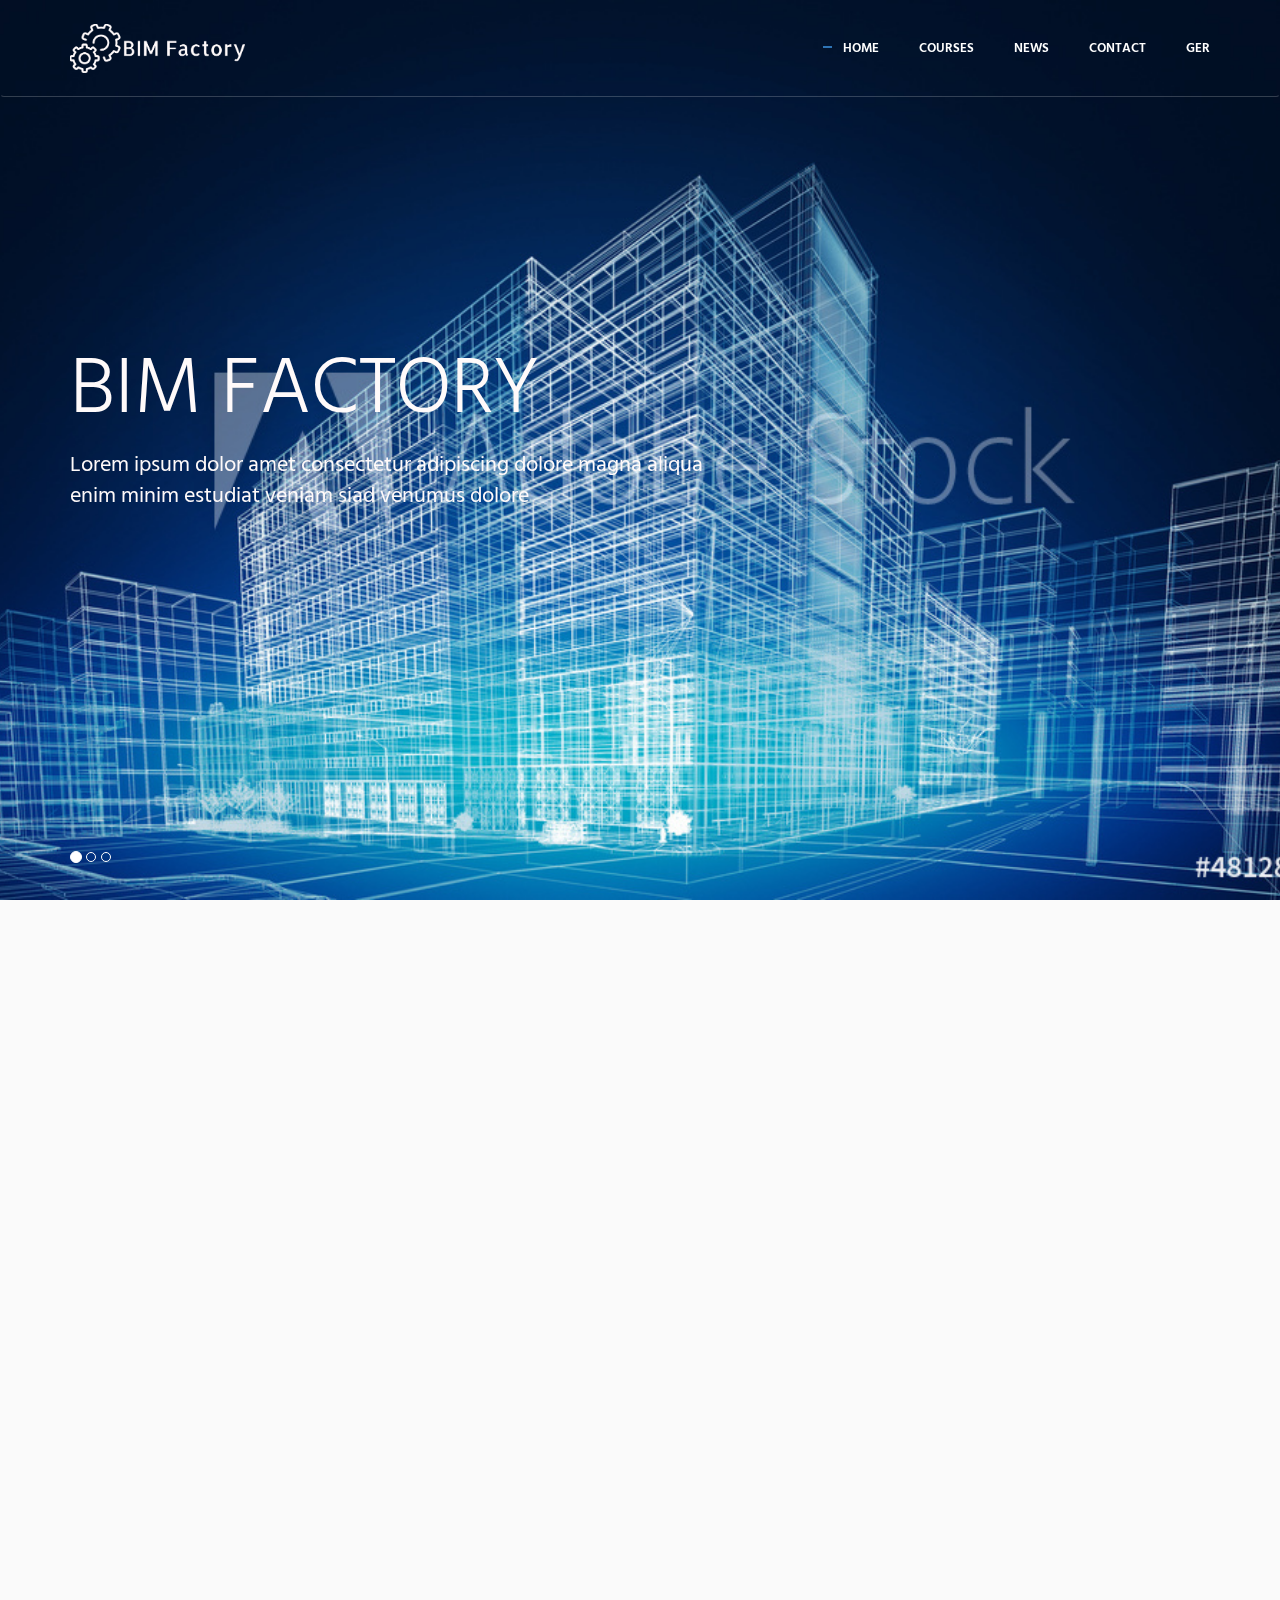
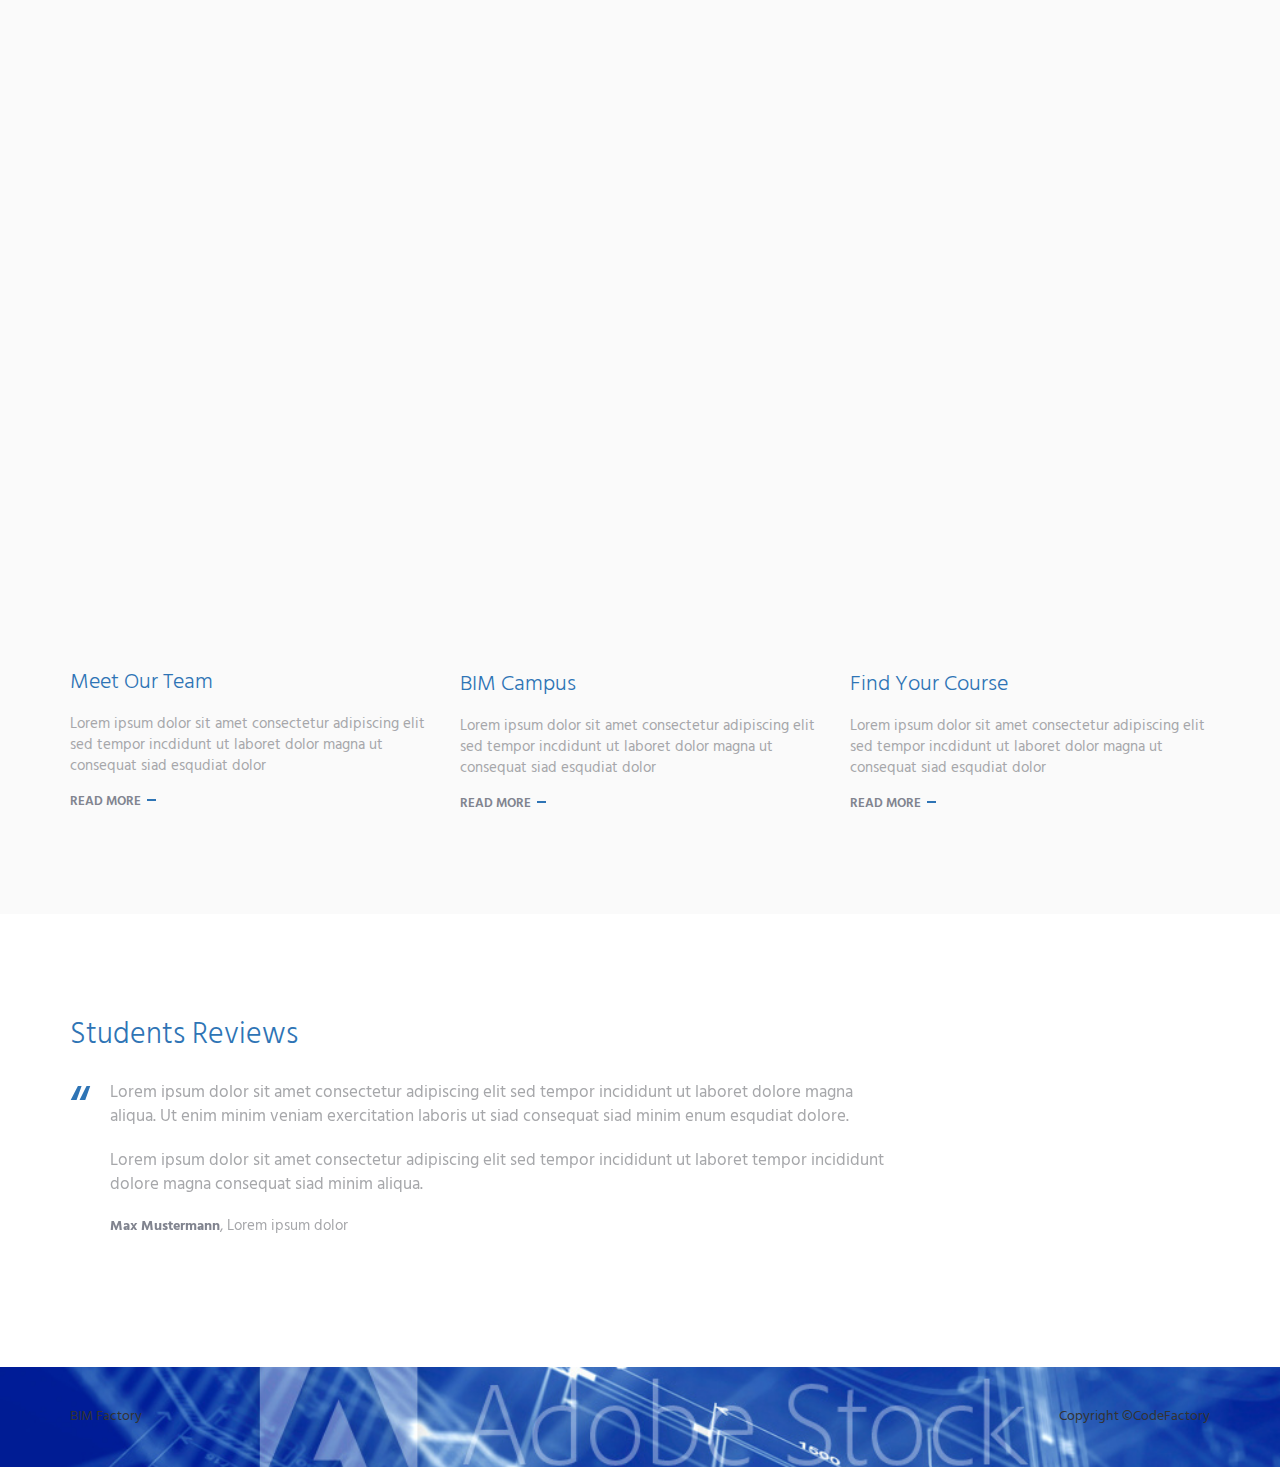
==== index.html @ 0a04b463 "missing german pages, footer, news needs more contant" ====
<!DOCTYPE html>
<html lang="en" class="no-js">
    <head>
        <meta charset="utf-8"/>
        <title>BIM Factory | Home</title>
        <meta http-equiv="X-UA-Compatible" content="IE=edge">
        <meta content="width=device-width, initial-scale=1" name="viewport"/>
        <meta content="" name="description"/>
        <meta content="" name="author"/>
        <link href="http://fonts.googleapis.com/css?family=Hind:300,400,500,600,700" rel="stylesheet" type="text/css">
        <link href="vendor/simple-line-icons/simple-line-icons.min.css" rel="stylesheet" type="text/css"/>
        <link href="vendor/bootstrap/css/bootstrap.min.css" rel="stylesheet" type="text/css"/>
        <link rel="stylesheet" type="text/css" href="css/style.css">
        <link href="css/animate.css" rel="stylesheet">
        <link href="vendor/swiper/css/swiper.min.css" rel="stylesheet" type="text/css"/>
        <link href="css/layout.css" rel="stylesheet" type="text/css"/>
        <link rel="shortcut icon" href="favicon.ico"/>
    </head>

    <!-- BODY -->
    <body>

        <!--========== HEADER ==========-->
        <header class="header navbar-fixed-top">
            <!-- Navbar -->
            <nav class="navbar" role="navigation">
                <div class="container">
                    <!-- Brand and toggle get grouped for better mobile display -->
                    <div class="menu-container">
                        <button type="button" class="navbar-toggle" data-toggle="collapse" data-target=".nav-collapse">
                            <span class="sr-only">Toggle navigation</span>
                            <span class="toggle-icon"></span>
                        </button>

                        <!-- Logo -->
                        <div class="logo">
                            <a class="logo-wrap" href="index.html">
                                <img class="logo-img logo-img-main" src="img/companies/bim-factory-w.png" alt="BIM Factory">
                                <img class="logo-img logo-img-active" src="img/companies/bim-factory.png" alt="BIM Factory">
                            </a>
                        </div>
                        <!-- End Logo -->
                    </div>

                    <!-- Collect the nav links, forms, and other content for toggling -->
                    <div class="collapse navbar-collapse nav-collapse">
                        <div class="menu-container">
                            <ul class="navbar-nav navbar-nav-right">
                                <li class="nav-item"><a class="nav-item-child nav-item-hover active" href="index.html">Home</a></li>
                                <li class="nav-item"><a class="nav-item-child nav-item-hover" href="courses.html">Courses</a></li>
                                <li class="nav-item"><a class="nav-item-child nav-item-hover" href="news.html">News</a></li>
                                <li class="nav-item"><a class="nav-item-child nav-item-hover" href="contact.html">Contact</a></li>
                                <li class="nav-item"><a class="nav-item-child nav-item-hover" href="#">Ger</a></li>
                            </ul>
                        </div>
                    </div>
                    <!-- End Navbar Collapse -->
                </div>
            </nav>
            <!-- Navbar -->
        </header>
        <!--========== END HEADER ==========-->

        <!--========== SLIDER ==========-->
        <div id="carousel-example-generic" class="carousel slide" data-ride="carousel">
            <div class="container">
                <!-- Indicators -->
                <ol class="carousel-indicators">
                    <li data-target="#carousel-example-generic" data-slide-to="0" class="active"></li>
                    <li data-target="#carousel-example-generic" data-slide-to="1"></li>
                    <li data-target="#carousel-example-generic" data-slide-to="2"></li>
                </ol>
            </div>

            <!-- Wrapper for slides -->
            <div class="carousel-inner" role="listbox">
                <div class="item active">
                    <img class="img-responsive" src="img/1920x1080/01.jpeg" alt="Slider Image">
                    <div class="container">
                        <div class="carousel-centered">
                            <div class="margin-b-40">
                                <h1 class="carousel-title">BIM Factory</h1>
                                <p class="ctext">Lorem ipsum dolor amet consectetur adipiscing dolore magna aliqua <br/> enim minim estudiat veniam siad venumus dolore</p>
                            </div>
                        </div>
                    </div>
                </div>
                <div class="item">
                    <img class="img-responsive" src="img/1920x1080/09.jpeg" alt="Slider Image">
                    <div class="container">
                        <div class="carousel-centered">
                            <div class="margin-b-40">
                                <h2 class="carousel-title">We do BIM</h2>
                                <p class="ctext">Lorem ipsum dolor amet consectetur adipiscing dolore magna aliqua <br/> enim minim estudiat veniam siad venumus dolore</p>
                            </div>
                        </div>
                    </div>
                </div>
                <div class="item">
                    <img class="img-responsive" src="img/1920x1080/03.jpeg" alt="Slider Image">
                    <div class="container">
                        <div class="carousel-centered">
                            <div class="margin-b-40">
                                <h2 class="carousel-title">Design</h2>
                                <p class="ctext">Lorem ipsum dolor amet consectetur adipiscing dolore magna aliqua <br/> enim minim estudiat veniam siad venumus dolore</p>
                            </div>
                        </div>
                    </div>
                </div>
            </div>
        </div>
        <!--========== SLIDER ==========-->

        <!--========== PAGE LAYOUT ==========-->
        <!-- Service -->
        <div class="bg-color-sky-light" data-auto-height="true">
            <div class="content-lg container">
                <div class="row row-space-1 margin-b-2">
                    <div class="col-sm-6 sm-margin-b-2">
                        <div class="wow fadeInLeft" data-wow-duration=".3" data-wow-delay=".3s">
                            <div class="service" data-height="height">
                                <div class="service-element">
                                    <i class="service-icon icon-info"></i>
                                </div>
                                <div class="service-info">
                                    <h3>Who are we?</h3>
                                    <p class="margin-b-5">Lorem ipsum dolor sit amet, consetetur sadipscing elitr, sed diam nonumy eirmod tempor invidunt ut labore et dolore magna aliquyam erat, sed diam voluptua. At vero eos et accusam et justo duo dolores et ea rebum. Stet clita kasd gubergren, no sea takimata sanctus est Lorem ipsum dolor sit amet. Lorem ipsum dolor sit amet, consetetur sadipscing elitr, sed diam nonumy eirmod tempor invidunt ut labore et dolore magna aliquyam erat, sed diam voluptua. At vero eos et accusam et justo duo dolores et ea rebum. Stet clita kasd gubergren, no sea takimata sanctus est Lorem ipsum dolor sit amet.</p>
                                </div>
                                <a href="#" class="content-wrapper-link"></a>    
                            </div>
                        </div>
                    </div>
                    <div class="col-sm-6 sm-margin-b-2">
                        <div class="wow fadeInRight" data-wow-duration=".3" data-wow-delay=".2s">
                            <div class="service" data-height="height">
                                <div class="service-element">
                                    <i class="service-icon icon-puzzle"></i>
                                </div>
                                <div class="service-info">
                                    <h3>What we do?</h3>
                                    <p class="margin-b-5">Lorem ipsum dolor sit amet, consetetur sadipscing elitr, sed diam nonumy eirmod tempor invidunt ut labore et dolore magna aliquyam erat, sed diam voluptua. At vero eos et accusam et justo duo dolores et ea rebum. Stet clita kasd gubergren, no sea takimata sanctus est Lorem ipsum dolor sit amet. Lorem ipsum dolor sit amet, consetetur sadipscing elitr, sed diam nonumy eirmod tempor invidunt ut labore et dolore magna aliquyam erat, sed diam voluptua. At vero eos et accusam et justo duo dolores et ea rebum. Stet clita kasd gubergren, no sea takimata sanctus est Lorem ipsum dolor sit amet.</p>
                                </div>
                                <a href="#" class="content-wrapper-link"></a>    
                            </div>
                        </div>
                    </div>
                </div>
                <!--// end row -->

                <div class="row row-space-1">
                    <div class="col-sm-12 sm-margin-b-2">
                        <div class="wow fadeInUp" data-wow-duration=".3" data-wow-delay=".4s">
                            <div class="service" data-height="height">
                                <div class="service-element">
                                    <i class="service-icon icon-notebook"></i>
                                </div>
                                <div class="service-info">
                                    <h3>What is BIM?</h3>
                                    <p class="margin-b-5">Lorem ipsum dolor sit amet, consetetur sadipscing elitr, sed diam nonumy eirmod tempor invidunt ut labore et dolore magna aliquyam erat, sed diam voluptua. At vero eos et accusam et justo duo dolores et ea rebum. Stet clita kasd gubergren, no sea takimata sanctus est Lorem ipsum dolor sit amet. Lorem ipsum dolor sit amet, consetetur sadipscing elitr, sed diam nonumy eirmod tempor invidunt ut labore et dolore magna aliquyam erat, sed diam voluptua. At vero eos et accusam et justo duo dolores et ea rebum. Stet clita kasd gubergren, no sea takimata sanctus est Lorem ipsum dolor sit amet.</p>
                                </div>
                                <a href="#" class="content-wrapper-link"></a>    
                            </div>
                        </div>
                    </div>   
                </div>
                <!--// end row -->
            </div>
        </div>
        <!-- End Service -->

        <!-- Latest Products -->
        <div class="bg-color-sky-light">
        <div class="content-lg container">

            <div class="row">
                <!-- Meet Out Team -->
                <div class="col-sm-4 sm-margin-b-50">
                    <div class="margin-b-20">
                        <div class="wow zoomIn" data-wow-duration=".3" data-wow-delay=".1s">
                            <img class="img-responsive" src="img/970x647/team.jpg" alt="Latest Products Image">
                        </div>
                    </div>
                    <h4><a href="#">Meet Our Team</a></h4>
                    <p>Lorem ipsum dolor sit amet consectetur adipiscing elit sed tempor incdidunt ut laboret dolor magna ut consequat siad esqudiat dolor</p>
                    <a class="link" href="#">Read More</a>
                </div>
                <!-- End Meet Our Team -->

                <!-- BIM Campus -->
                <div class="col-sm-4 sm-margin-b-50">
                    <div class="margin-b-20">
                        <div class="wow zoomIn" data-wow-duration=".3" data-wow-delay=".1s">
                            <img class="img-responsive" src="img/970x647/room.jpg" alt="Latest Products Image">
                        </div>
                    </div>
                    <h4><a href="#">BIM Campus</a></h4>
                    <p>Lorem ipsum dolor sit amet consectetur adipiscing elit sed tempor incdidunt ut laboret dolor magna ut consequat siad esqudiat dolor</p>
                    <a class="link" href="#">Read More</a>
                </div>
                <!-- End BIM Campus -->

                <!-- Lorem Ipsum dolar -->
                <div class="col-sm-4 sm-margin-b-50">
                    <div class="margin-b-20">
                        <div class="wow zoomIn" data-wow-duration=".3" data-wow-delay=".1s">
                            <img class="img-responsive" src="img/970x647/find.jpg" alt="Latest Products Image">
                        </div>
                    </div>
                    <h4><a href="#">Find Your Course</a></h4>
                    <p>Lorem ipsum dolor sit amet consectetur adipiscing elit sed tempor incdidunt ut laboret dolor magna ut consequat siad esqudiat dolor</p>
                    <a class="link" href="#">Read More</a>
                </div>
                <!-- End Lorem Ipsum dolar -->
            </div>
            <!--// end row -->
        </div>
        <!-- End Latest Products -->
        </div>

        <!-- Testimonials -->
        <div class="content-lg container">
            <div class="row">
                <div class="col-sm-9">
                    <h2>Students Reviews</h2>

                    <!-- Swiper Testimonials -->
                    <div class="swiper-slider swiper-testimonials">
                        <!-- Swiper Wrapper -->
                        <div class="swiper-wrapper">
                            <div class="swiper-slide">
                                <blockquote class="blockquote">
                                    <div class="margin-b-20">
                                        Lorem ipsum dolor sit amet consectetur adipiscing elit sed tempor incididunt ut laboret dolore magna aliqua. Ut enim minim veniam exercitation laboris ut siad consequat siad minim enum esqudiat dolore.
                                    </div>
                                    <div class="margin-b-20">
                                        Lorem ipsum dolor sit amet consectetur adipiscing elit sed tempor incididunt ut laboret tempor incididunt dolore magna consequat siad minim aliqua.
                                    </div>
                                    <p><span class="fweight-700 color-link">Max Mustermann</span>, Lorem ipsum dolor</p>
                                </blockquote>
                            </div>
                            <div class="swiper-slide">
                                <blockquote class="blockquote">
                                    <div class="margin-b-20">
                                        Duis aute irure dolor in reprehenderit in voluptate velit esse cillum dolore eu fugiat nulla pariatur. Excepteur sint occaecat cupidatat non proident, sunt in culpa qui officia deserunt mollit anim id est laborum.
                                    </div>
                                    <div class="margin-b-20">
                                        Ut enim ad minim veniam, quis nostrud exercitation ullamco laboris nisi ut aliquip ex ea commodo consequat.
                                    </div>
                                    <p><span class="fweight-700 color-link">Maxima Mustermann</span>, Lorem ipsum dolor</p>
                                </blockquote>
                            </div>
                        </div>
                        <!-- End Swiper Wrapper -->

                        <!-- Pagination -->
                        <div class="swiper-testimonials-pagination"></div>
                    </div>
                    <!-- End Swiper Testimonials -->
                </div>
            </div>
            <!--// end row -->
        </div>
        <!-- End Testimonials -->
        <!--========== END PAGE LAYOUT ==========-->

        <!--========== FOOTER ==========-->
        <footer class="footer">
            <!-- Copyright -->
            <div class="content container">
                <div class="row">
                    <div class="col-xs-6">
                        BIM Factory
                    </div>
                    <div class="col-xs-6 text-right">
                        Copyright &copyCodeFactory
                    </div>
                </div>
                <!--// end row -->
            </div>
            <!-- End Copyright -->
        </footer>
        <!--========== END FOOTER ==========-->

        <!-- Back To Top -->
        <a href="javascript:void(0);" class="js-back-to-top back-to-top">Top</a>

        <!-- JAVASCRIPTS(Load javascripts at bottom, this will reduce page load time) -->
        <!-- CORE PLUGINS -->
        <script src="vendor/jquery.min.js" type="text/javascript"></script>
        <script src="vendor/jquery-migrate.min.js" type="text/javascript"></script>
        <script src="vendor/bootstrap/js/bootstrap.min.js" type="text/javascript"></script>

        <!-- PAGE LEVEL PLUGINS -->
        <script src="vendor/jquery.easing.js" type="text/javascript"></script>
        <script src="vendor/jquery.back-to-top.js" type="text/javascript"></script>
        <script src="vendor/jquery.smooth-scroll.js" type="text/javascript"></script>
        <script src="vendor/jquery.wow.min.js" type="text/javascript"></script>
        <script src="vendor/swiper/js/swiper.jquery.min.js" type="text/javascript"></script>
        <script src="vendor/masonry/jquery.masonry.pkgd.min.js" type="text/javascript"></script>
        <script src="vendor/masonry/imagesloaded.pkgd.min.js" type="text/javascript"></script>

        <!-- PAGE LEVEL SCRIPTS -->
        <script src="js/layout.min.js" type="text/javascript"></script>
        <script src="js/components/wow.min.js" type="text/javascript"></script>
        <script src="js/components/swiper.min.js" type="text/javascript"></script>
        <script src="js/components/masonry.min.js" type="text/javascript"></script>

    </body>
    <!-- END BODY -->
</html>
---- css/layout.css ----
@charset "UTF-8";
/*----------------------------------------------------------------------

	MASTER STYLESHEET

	Project:        Metronic "Asentus" Frontend Freebie - Responsive HTML Template Based On Twitter Bootstrap 3.3.4
	Version:        1.0
	Author:         KeenThemes
	Primary use:    Corporate, Business Themes.
	Email:			support@keenthemes.com
	Follow: 		http://www.twitter.com/keenthemes
	Like: 			http://www.facebook.com/keenthemes
	Website:		http://www.keenthemes.com
	Premium:		Premium Metronic Admin Theme: http://themeforest.net/item/metronic-responsive-admin-dashboard-template/4021469?ref=keenthemes

-----------------------------------------------------------------------*/
/* eg: @include user-select(none); */
/* eg: @include rotate(45deg); */
/* eg: @include translate3d(0,0,0); */
/* eg: @include border-radius(3px); */
/*------------------------------------------------------------------
  	[The "base.scss" contains basic default element styles
  		(colors, typography, margins & padding).]
------------------------------------------------------------------*/
html {
  overflow-x: hidden;
}

html, html a, body {
  -webkit-font-smoothing: antialiased;
}

body {
  font-family: Hind, sans-serif;
}

p {
  font-size: 15px;
  font-weight: 400;
  font-family: Hind, sans-serif;
  color: #a6a7aa;
  line-height: 1.4;
  margin-bottom: 15px;
}

.ctext {
  color: #fffafa;
  font-size: 22px;
}

em,
li,
li a {
  font-size: 16px;
  font-weight: 500;
  font-family: Hind, sans-serif;
  color: #515769;
}

a {
  font-family: Hind, sans-serif;
  color: #81848f;
  outline: 0;
}

a:focus, a:hover, a:active {
  outline: 0;
  color: #999caa;
  text-decoration: none;
}

.link {
  position: relative;
  font-size: 13px;
  font-weight: 600;
  font-family: Hind, sans-serif;
  text-transform: uppercase;
}

.link:after {
  position: absolute;
  top: 8px;
  right: -15px;
  width: 9px;
  height: 2px;
  background: #2E74B5;
  content: " ";
}

span {
  font-size: 14px;
  font-weight: 400;
  font-family: Hind, sans-serif;
  color: #bfc1c7;
}

h1, h2, h3, h4, h5, h6 {
  font-weight: 350;
  font-family: Hind, sans-serif;
  color: #2e74b5;
  line-height: 1.4;
  margin: 0 0 15px;
}

h1 > a, h2 > a, h3 > a, h4 > a, h5 > a, h6 > a {
  color: #2E74B5;
}

h1 > a:hover, h2 > a:hover, h3 > a:hover, h4 > a:hover, h5 > a:hover, h6 > a:hover {
  color: #999caa;
  text-decoration: none;
}

h1 > a:focus, h2 > a:focus, h3 > a:focus, h4 > a:focus, h5 > a:focus, h6 > a:focus {
  text-decoration: none;
}

h1 {
  font-size: 40px;
}

h2 {
  font-size: 30px;
}

h3 {
  font-size: 25px;
  color: #2e74b5;
}

h4 {
  font-size: 22px;
}

::selection {
  color: #fff;
  background: #17bed2;
  text-shadow: none;
}

::-webkit-selection {
  color: #fff;
  background: #17bed2;
  text-shadow: none;
}

::-moz-selection {
  color: #fff;
  background: #17bed2;
  text-shadow: none;
}

:active,
:focus {
  outline: none;
}

/* Section Seperator */
.section-seperator {
  border-bottom: 1px solid #edf0f2;
}

/* Content Wrapper Link */
.content-wrapper-link {
  position: absolute;
  top: 0;
  left: 0;
  right: 0;
  bottom: 0;
  display: block;
  z-index: 3;
  text-decoration: none;
}

/*------------------------------------------------------------------
  	[Blockquote]
------------------------------------------------------------------*/
.blockquote {
  position: relative;
  font-size: 17px;
  font-weight: 400;
  font-family: Hind, sans-serif;
  color: #a6a7aa;
  line-height: 1.4;
  border-left: none;
  margin-left: 20px;
}

.blockquote:before {
  position: absolute;
  top: 0;
  left: -20px;
  font-size: 60px;
  display: inline-block;
  color: #2E74B5;
  content: '“';
}

/*------------------------------------------------------------------
  	[Button]
------------------------------------------------------------------*/
.btn-theme {
  position: relative;
  display: inline-block;
  line-height: 1.4;
  text-align: center;
  background-image: none;
  border-style: solid;
  white-space: nowrap;
  vertical-align: middle;
  -ms-touch-action: manipulation;
  touch-action: manipulation;
  cursor: pointer;
  -webkit-user-select: none;
  -moz-user-select: none;
  -ms-user-select: none;
  user-select: none;
}

.btn-theme:focus, .btn-theme:active:focus, .btn-theme.active:focus, .btn-theme.focus, .btn-theme:active.focus, .btn-theme.active.focus {
  outline: none;
}

.btn-theme:hover {
  transition-duration: 300ms;
  transition-property: all;
  transition-timing-function: cubic-bezier(0.7, 1, 0.7, 1);
}

.btn-theme:hover, .btn-theme:focus, .btn-theme.focus {
  text-decoration: none;
}

.btn-theme:active, .btn-theme.active {
  background-image: none;
  outline: 0;
}

.btn-theme.disabled, .btn-theme[disabled],
fieldset[disabled] .btn-theme {
  cursor: not-allowed;
  box-shadow: none;
  opacity: .65;
  pointer-events: none;
}

.btn-white-brd {
  color: #fff;
  background: transparent;
  border-color: rgba(255, 255, 255, 0.3);
  border-width: 1px;
}

.btn-white-brd:hover, .btn-white-brd:focus, .btn-white-brd.focus {
  color: #515769;
  background: #fff;
  border-color: transparent;
}

.btn-default-bg {
  color: #515769;
  background: #f3f4f5;
  border-color: transparent;
  border-width: 0;
}

.btn-default-bg:hover, .btn-default-bg:focus, .btn-default-bg.focus {
  color: #fff;
  background: #2E74B5;
  border-color: transparent;
}

.btn-base-bg {
  color: #515769;
  background: #f3f4f5;
  border-color: transparent;
  border-width: 0;
}

.btn-base-bg:hover, .btn-base-bg:focus, .btn-base-bg.focus {
  color: #fff;
  background: #2E74B5;
  border-color: transparent;
}

.btn-theme-sm {
  font-size: 13px;
  font-weight: 600;
  padding: 15px 30px;
}

/*------------------------------------------------------------------
  	[Pricing]
------------------------------------------------------------------*/
.pricing {
  padding: 70px 45px;
  background: #fff;
  margin-top: 50px;
}

@media (max-width: 768px) {
  .pricing {
    margin-top: 0;
  }
}

.pricing.pricing-active {
  padding-top: 110px;
  padding-bottom: 110px;
  margin-top: 10px;
}

@media (max-width: 768px) {
  .pricing.pricing-active {
    margin-top: 0;
  }
}

.pricing .pricing-icon {
  display: block;
  font-size: 30px;
  color: #999caa;
  margin-bottom: 30px;
}

.pricing .pricing-list-item {
  position: relative;
  font-size: 13px;
  color: #81848f;
  padding-left: 20px;
  margin-bottom: 10px;
}

.pricing .pricing-list-item:before {
  position: absolute;
  top: 7px;
  left: 0;
  width: 9px;
  height: 2px;
  background: #2E74B5;
  content: " ";
  margin-right: 10px;
}

/*------------------------------------------------------------------
  	[Promo Section]
------------------------------------------------------------------*/
@media (max-width: 991px) {
  .promo-section .promo-section-col {
    padding-top: 100px;
    padding-bottom: 100px;
  }
}

@media (min-width: 992px) {
  .promo-section {
    position: relative;
    height: 400px;
  }
  .promo-section .promo-section-col {
    width: 45%;
  }
  .promo-section .promo-section-img-left {
    position: absolute;
    top: 0;
    right: 50%;
  }
  .promo-section .promo-section-img-right {
    position: absolute;
    top: 0;
    left: 50%;
  }
  .promo-section .ver-center {
    display: table;
    height: 400px;
  }
  .promo-section .ver-center-aligned {
    display: table-cell;
    vertical-align: middle;
  }
}

/*------------------------------------------------------------------
  	[Service]
------------------------------------------------------------------*/
.service {
  background: #fff;
  padding: 50px;
}

.service .service-element,
.service .service-info {
  -webkit-transform: translate3d(0, 0, 0);
  -moz-transform: translate3d(0, 0, 0);
  transform: translate3d(0, 0, 0);
  transition-duration: 300ms;
  transition-property: all;
  transition-timing-function: cubic-bezier(0.7, 1, 0.7, 1);
}

.service .service-icon {
  display: block;
  font-size: 30px;
  color: #999caa;
  margin-bottom: 30px;
}

.service:hover .service-element {
  opacity: 0;
  -webkit-transform: translate3d(0, -100%, 0);
  -moz-transform: translate3d(0, -100%, 0);
  transform: translate3d(0, -100%, 0);
  transition-duration: 300ms;
  transition-property: all;
  transition-timing-function: cubic-bezier(0.7, 1, 0.7, 1);
}

.service:hover .service-info {
  -webkit-transform: translate3d(0, -30%, 0);
  -moz-transform: translate3d(0, -30%, 0);
  transform: translate3d(0, -30%, 0);
  transition-duration: 300ms;
  transition-property: all;
  transition-timing-function: cubic-bezier(0.7, 1, 0.7, 1);
}

/*------------------------------------------------------------------
  	[Work]
------------------------------------------------------------------*/
.work {
  position: relative;
}

.work .work-overlay {
  position: relative;
}

.work .work-overlay:before {
  position: absolute;
  top: 0;
  left: 0;
  width: 100%;
  height: 100%;
  background: transparent;
  content: " ";
  transition-duration: 300ms;
  transition-property: all;
  transition-timing-function: cubic-bezier(0.7, 1, 0.7, 1);
}

.work .work-content {
  position: absolute;
  left: 0;
  bottom: 0;
  opacity: 0;
  padding: 25px;
  -webkit-transform: translate3d(0, 20px, 0);
  -moz-transform: translate3d(0, 20px, 0);
  transform: translate3d(0, 20px, 0);
  transition-duration: 300ms;
  transition-property: all;
  transition-timing-function: cubic-bezier(0.7, 1, 0.7, 1);
}

.work:hover .work-overlay:before {
  background: rgba(0, 0, 0, 0.5);
  transition-duration: 300ms;
  transition-property: all;
  transition-timing-function: cubic-bezier(0.7, 1, 0.7, 1);
}

.work:hover .work-content {
  opacity: 1;
  -webkit-transform: translate3d(0, 0, 0);
  -moz-transform: translate3d(0, 0, 0);
  transform: translate3d(0, 0, 0);
  transition-duration: 300ms;
  transition-property: all;
  transition-timing-function: cubic-bezier(0.7, 1, 0.7, 1);
}

/*------------------------------------------------------------------
  	[Footer]
------------------------------------------------------------------*/
.footer {
  background: url(../img/1920x1080/03.jpeg) no-repeat;
  background-size: cover;
  background-position: center center;
}

.footer .footer-seperator {
  border-bottom: 1px solid rgba(255, 255, 255, 0.2);
}

.footer .footer-list {
  margin-bottom: 0;
}

.footer .footer-list-item {
  color: #cbd3e1;
  margin-bottom: 25px;
}

.footer .footer-list-link {
  color: #cbd3e1;
}

.footer .footer-list-link:hover {
  color: #fff;
}

.footer .footer-input {
  background: rgba(0, 0, 0, 0.15);
}

.footer .footer-logo {
  width: 85px;
  height: auto;
}

/*------------------------------------------------------------------
  	[Header]
------------------------------------------------------------------*/
/* Fixed Top */
.navbar-fixed-top .navbar-collapse {
  max-height: 100%;
}

/* Navbar */
.header .navbar {
  margin-bottom: 0;
  border-bottom: 1px solid rgba(255, 255, 255, 0.2);
  transition-duration: 300ms;
  transition-property: all;
  transition-timing-function: cubic-bezier(0.7, 1, 0.7, 1);
}

/* Navbar Toggle */
.header .navbar-toggle {
  width: 25px;
  height: 25px;
  border: none;
  padding: 0;
  margin: 35px 0;
}

.header .navbar-toggle .toggle-icon {
  position: relative;
  width: 21px;
  height: 1px;
  display: inline-block;
  background: #515769;
  transition-duration: 300ms;
  transition-property: all;
  transition-timing-function: cubic-bezier(0.7, 1, 0.7, 1);
}

.header .navbar-toggle .toggle-icon:before, .header .navbar-toggle .toggle-icon:after {
  position: absolute;
  left: 0;
  background: #515769;
  content: " ";
}

.header .navbar-toggle .toggle-icon:before {
  width: 10px;
  height: 1px;
  bottom: 10px;
  -webkit-transform: rotate(0);
  -moz-transform: rotate(0);
  transform: rotate(0);
  transition-duration: 300ms;
  transition-property: all;
  transition-timing-function: cubic-bezier(0.7, 1, 0.7, 1);
}

.header .navbar-toggle .toggle-icon:after {
  width: 16px;
  height: 1px;
  top: -5px;
  -webkit-transform: rotate(0);
  -moz-transform: rotate(0);
  transform: rotate(0);
  transition-duration: 300ms;
  transition-property: all;
  transition-timing-function: cubic-bezier(0.7, 1, 0.7, 1);
}

.header .navbar-toggle:hover .toggle-icon {
  background: #17bed2;
  transition-duration: 300ms;
  transition-property: all;
  transition-timing-function: cubic-bezier(0.7, 1, 0.7, 1);
}

.header .navbar-toggle:hover .toggle-icon:before, .header .navbar-toggle:hover .toggle-icon:after {
  width: 21px;
  height: 1px;
  background: #17bed2;
  transition-duration: 300ms;
  transition-property: all;
  transition-timing-function: cubic-bezier(0.7, 1, 0.7, 1);
}

.header .navbar-toggle:hover .toggle-icon.is-clicked {
  background: rgba(81, 87, 105, 0);
}

/* Navbar Logo */
.header .logo {
  width: 175px;
  height: 100px;
  float: left;
  max-height: 95px;
  line-height: 65px;
}

.header .logo-wrap {
  display: inline-block;
  padding: 15px 0;
}

.header .logo-wrap:focus, .header .logo-wrap:hover {
  text-decoration: none;
}

.header .logo-img {
  display: inline-block;
  width: 175px;
  height: auto;
  max-width: 100%;
  max-height: 100%;
  vertical-align: middle;
}

.header .logo-img-main {
  display: inline-block;
  transition-duration: 400ms;
  transition-property: all;
  transition-timing-function: cubic-bezier(0.7, 1, 0.7, 1);
}

.header .logo-img-active {
  display: none;
  transition-duration: 400ms;
  transition-property: all;
  transition-timing-function: cubic-bezier(0.7, 1, 0.7, 1);
}

/* Navbar */
.header .navbar-nav {
  padding-left: 0;
  margin-bottom: 0;
  list-style: none;
}

/* Nav */
.header .nav-item {
  position: relative;
  display: block;
}

.header .nav-item:last-child .nav-item-child {
  padding-right: 0;
}

.header .nav-item .nav-item-hover.active:after {
  opacity: 1;
  transition-duration: 400ms;
  transition-property: all;
  transition-timing-function: cubic-bezier(0.7, 1, 0.7, 1);
}

.header .nav-item:hover .nav-item-hover:after {
  opacity: 1;
  transition-duration: 400ms;
  transition-property: all;
  transition-timing-function: cubic-bezier(0.7, 1, 0.7, 1);
}

.header .nav-item-child {
  position: relative;
  display: block;
  font-size: 13px;
  font-weight: 600;
  font-family: Hind, sans-serif;
  color: #fff;
  text-transform: uppercase;
  line-height: 55px;
  padding: 20px;
  transition-duration: 300ms;
  transition-property: all;
  transition-timing-function: cubic-bezier(0.7, 1, 0.7, 1);
}

.header .nav-item-hover {
  position: relative;
}

.header .nav-item-hover:after {
  position: absolute;
  top: 45px;
  left: 0;
  width: 9px;
  height: 2px;
  background: #2E74B5;
  opacity: 0;
  content: " ";
  transition-duration: 400ms;
  transition-property: all;
  transition-timing-function: cubic-bezier(0.7, 1, 0.7, 1);
}

/* Media Queries below 991px */
@media (max-width: 991px) {
  /* Bootstrap collapse of navigation with a maximum width: 991px
    (Change it to any breakpoint you want to be collapsed) */
  .header {
    background: #fff;
  }
  .header .navbar-toggle {
    display: block;
  }
  .header .navbar-collapse.collapse {
    display: none !important;
  }
  .header .navbar-collapse.collapse.in {
    display: block !important;
  }
  .header .nav-collapse {
    padding-left: 0;
    padding-right: 0;
  }
  .header .navbar-nav {
    margin: 0;
    float: none;
  }
  .header .navbar-nav .nav-item {
    float: none;
  }
  /* Menu Container */
  .header .menu-container:before, .header .menu-container:after {
    content: " ";
    display: table;
  }
  .header .menu-container:after {
    clear: both;
  }
  /* Logo */
  .header .logo .logo-img-main {
    display: none;
  }
  .header .logo .logo-img-active {
    display: inline-block;
  }
  /* Navbar Nav */
  .header .nav-item-child {
    color: #515769;
    line-height: 1.4;
    padding: 12px 12px 12px 15px;
  }
  .header .nav-item-hover:after {
    position: absolute;
    top: 19px;
  }
}

/* Media Queries below 767px */
@media (max-width: 767px) {
  /* Menu Container */
  .header .menu-container {
    padding-left: 15px;
    padding-right: 15px;
    margin-left: 0;
    margin-right: 0;
  }
  .header .navbar > .container {
    width: auto;
    padding-left: 0;
    padding-right: 0;
    margin-left: 0;
    margin-right: 0;
  }
  .header .navbar > .container > .nav-collapse {
    padding-left: 0;
    padding-right: 0;
    margin-left: 0;
    margin-right: 0;
  }
}

/* Media Queries above 992px */
@media (min-width: 992px) {
  /* Navbar */
  .header .navbar-nav-right {
    float: right;
  }
}

/* Page On Scroll */
@media (min-width: 992px) {
  .page-on-scroll .header .navbar {
    background: #fff;
    border-bottom-color: #f0f0f0;
    transition-duration: 300ms;
    transition-property: all;
    transition-timing-function: cubic-bezier(0.7, 1, 0.7, 1);
  }
  .page-on-scroll .header .logo-img-main {
    display: none;
    transition-duration: 400ms;
    transition-property: all;
    transition-timing-function: cubic-bezier(0.7, 1, 0.7, 1);
  }
  .page-on-scroll .header .logo-img-active {
    display: inline-block;
    transition-duration: 400ms;
    transition-property: all;
    transition-timing-function: cubic-bezier(0.7, 1, 0.7, 1);
  }
  .page-on-scroll .header .nav-item-child {
    color: #515769;
    transition-duration: 300ms;
    transition-property: all;
    transition-timing-function: cubic-bezier(0.7, 1, 0.7, 1);
  }
}

/*------------------------------------------------------------------
  	[Contact]
------------------------------------------------------------------*/
.contact-list > li {
  font-size: 15px;
  color: #81848f;
  margin-bottom: 10px;
}

/*--------------------------------------------------
    [Back To Top Theme Button]
----------------------------------------------------*/
.back-to-top {
  position: fixed;
  right: 10px;
  bottom: 10px;
  display: inline-block;
  z-index: 9;
  width: 40px;
  height: 40px;
  font-size: 11px;
  font-weight: 400;
  color: #fff;
  text-align: center;
  line-height: 3;
  letter-spacing: 1px;
  text-transform: uppercase;
  background: #515769;
  border-radius: 3px;
  visibility: hidden;
  opacity: 0;
  padding: 5px;
  -webkit-transform: translate3d(0, 50px, 0);
  -moz-transform: translate3d(0, 50px, 0);
  transform: translate3d(0, 50px, 0);
  transition-duration: 300ms;
  transition-property: all;
  transition-timing-function: cubic-bezier(0.7, 1, 0.7, 1);
}

.back-to-top:hover {
  color: #fff;
  transition-duration: 300ms;
  transition-property: all;
  transition-timing-function: cubic-bezier(0.7, 1, 0.7, 1);
}

.back-to-top:focus, .back-to-top:hover {
  text-decoration: none;
}

/* The Button Becomes Visible */
.back-to-top.back-to-top-is-visible {
  visibility: visible;
  opacity: .6;
  -webkit-transform: translate3d(0, 0, 0);
  -moz-transform: translate3d(0, 0, 0);
  transform: translate3d(0, 0, 0);
  transition-duration: 300ms;
  transition-property: all;
  transition-timing-function: cubic-bezier(0.7, 1, 0.7, 1);
}

.back-to-top.back-to-top-is-visible:hover {
  opacity: 1;
  transition-duration: 300ms;
  transition-property: all;
  transition-timing-function: cubic-bezier(0.7, 1, 0.7, 1);
}

/* If the user keeps scrolling down, the button is out of focus and becomes less visible */
.back-to-top.back-to-top-fade-out {
  opacity: .4;
}

.back-to-top.back-to-top-fade-out:hover {
  opacity: 1;
  transition-duration: 300ms;
  transition-property: all;
  transition-timing-function: cubic-bezier(0.7, 1, 0.7, 1);
}

/*------------------------------------------------------------------
  	[Form Control]
------------------------------------------------------------------*/
.form-control {
  height: 50px;
  font-size: 14px;
  font-weight: 400;
  color: #515769;
  background: #fafafa;
  border: none;
  box-shadow: none;
  border-radius: 0;
  padding-left: 15px;
}

.form-control::-moz-placeholder {
  color: #a6a7aa;
}

.form-control:-ms-input-placeholder {
  color: #a6a7aa;
}

.form-control::-webkit-input-placeholder {
  color: #a6a7aa;
}

.form-control:focus {
  color: #515769;
  box-shadow: none;
}

.form-control:focus::-moz-placeholder {
  color: #515769;
}

.form-control:focus:-ms-input-placeholder {
  color: #515769;
}

.form-control:focus::-webkit-input-placeholder {
  color: #515769;
}

/*------------------------------------------------------------------
    [Full Screen Carousel]
------------------------------------------------------------------*/
.full-screen {
  background-size: cover;
  background-position: center;
  background-repeat: no-repeat;
}

/*------------------------------------------------------------------
    [Carousel]
------------------------------------------------------------------*/
.carousel-indicators {
  left: auto;
  width: auto;
  padding-left: 0;
  margin-left: 0;
}

.carousel-centered {
  position: absolute;
  top: 50%;
  -webkit-transform: translate3d(0, -50%, 0);
  -moz-transform: translate3d(0, -50%, 0);
  transform: translate3d(0, -50%, 0);
}

.carousel-title {
  font-size: 80px;
  color: #fffafa;
  line-height: 1.1;
  text-transform: uppercase;
}

@media (max-width: 768px) {
  .carousel-title {
    font-size: 60px;
  }
}

/*----------------------------------
  Custome Style of Info Window
------------------------------------*/
/* White background and box outline */
.gm-style > div:first-child > div + div > div:last-child > div > div:first-child > div {
  background-color: #fff !important;
  box-shadow: none !important;
}

/* Arrow colour */
.gm-style > div:first-child > div + div > div:last-child > div > div:first-child > div > div > div {
  background-color: #fff !important;
  box-shadow: none !important;
}

.gm-style > div:first-child > div + div > div:last-child > div > div:first-child > div:first-child {
  display: none;
}

/* Let's remove image icon inside close button */
.gm-style > div:first-child > div + div > div:last-child > div > div:last-child > img {
  display: none;
}

/* New arrow style */
.gm-style > div:first-child > div + div > div:last-child > div > div:last-child {
  overflow: inherit !important;
}

.gm-style > div:first-child > div + div > div:last-child > div > div:last-child:after {
  position: absolute;
  top: 0;
  right: 0;
  font-size: 15px;
  font-family: Simple-Line-Icons;
  color: #515769;
  content: "\e082";
}

/* Positioning of infowindow */
.gm-style-iw {
  top: 22px !important;
  left: 22px !important;
}

/*--------------------------------------------------
    [Masonry Grid]
----------------------------------------------------*/
.masonry-grid {
  position: relative;
  margin: 0 -2px;
}

.masonry-grid:before, .masonry-grid:after {
  content: " ";
  display: table;
}

.masonry-grid:after {
  clear: both;
}

.masonry-grid .masonry-grid-item {
  display: block;
  float: left;
  vertical-align: top;
  padding: 0 2px;
  margin-bottom: 4px;
}

.masonry-grid .masonry-grid-item.col-12 {
  width: 100%;
}

.masonry-grid .masonry-grid-item.col-11 {
  width: 91.66666667%;
}

.masonry-grid .masonry-grid-item.col-10 {
  width: 83.33333333%;
}

.masonry-grid .masonry-grid-item.col-9 {
  width: 75%;
}

.masonry-grid .masonry-grid-item.col-8 {
  width: 66.66666667%;
}

.masonry-grid .masonry-grid-item.col-7 {
  width: 58.33333333%;
}

.masonry-grid .masonry-grid-item.col-6 {
  width: 50%;
}

.masonry-grid .masonry-grid-item.col-5 {
  width: 41.66666667%;
}

.masonry-grid .masonry-grid-item.col-4 {
  width: 33.33333333%;
}

.masonry-grid .masonry-grid-item.col-3 {
  width: 25%;
}

.masonry-grid .masonry-grid-item.col-2 {
  width: 16.66666667%;
}

.masonry-grid .masonry-grid-item.col-1 {
  width: 8.33333333%;
}

/* Media Queries below 768px */
@media (max-width: 768px) {
  .masonry-grid .masonry-grid-item {
    width: 50%;
  }
  .masonry-grid .masonry-grid-item.col-12, .masonry-grid .masonry-grid-item.col-11, .masonry-grid .masonry-grid-item.col-10, .masonry-grid .masonry-grid-item.col-9, .masonry-grid .masonry-grid-item.col-8, .masonry-grid .masonry-grid-item.col-7, .masonry-grid .masonry-grid-item.col-6, .masonry-grid .masonry-grid-item.col-5, .masonry-grid .masonry-grid-item.col-4, .masonry-grid .masonry-grid-item.col-3, .masonry-grid .masonry-grid-item.col-2, .masonry-grid .masonry-grid-item.col-1 {
    width: 50%;
  }
}

/* Media Queries below 600px */
@media (max-width: 600px) {
  .masonry-grid .masonry-grid-item {
    width: 100%;
  }
  .masonry-grid .masonry-grid-item.col-12, .masonry-grid .masonry-grid-item.col-11, .masonry-grid .masonry-grid-item.col-10, .masonry-grid .masonry-grid-item.col-9, .masonry-grid .masonry-grid-item.col-8, .masonry-grid .masonry-grid-item.col-7, .masonry-grid .masonry-grid-item.col-6, .masonry-grid .masonry-grid-item.col-5, .masonry-grid .masonry-grid-item.col-4, .masonry-grid .masonry-grid-item.col-3, .masonry-grid .masonry-grid-item.col-2, .masonry-grid .masonry-grid-item.col-1 {
    width: 100%;
  }
}

/*------------------------------------------------------------------
    [Swiper Slider]
------------------------------------------------------------------*/
.swiper-slider {
  position: relative;
  width: 100%;
  height: 100%;
  overflow: hidden;
}

.swiper-clients-img {
  display: block;
  width: 190px;
  height: auto;
  margin: 0 auto;
  opacity: 1;
  cursor: pointer;
  transition-duration: 200ms;
  transition-property: all;
  transition-timing-function: cubic-bezier(0.7, 1, 0.7, 1);
}

.swiper-clients-img:hover {
  opacity: .8;
  transition-duration: 200ms;
  transition-property: all;
  transition-timing-function: cubic-bezier(0.7, 1, 0.7, 1);
}

/*------------------------------------------------------------------
  	[Text Colors]
------------------------------------------------------------------*/
.color-base {
  color: #17bed2;
}

.color-white {
  color: #fff;
}

.color-heading {
  color: #515769;
}

.color-subtitle {
  color: #a6a7aa;
}

.color-link {
  color: #81848f;
}

.color-link-hover {
  color: #999caa;
}

.color-sky-light {
  color: #fafafa;
}

/*------------------------------------------------------------------
  	[Background Colors]
------------------------------------------------------------------*/
.bg-color-base {
  background: #17bed2;
}

.bg-color-white {
  background: #fff;
}

.bg-color-heading {
  background: #515769;
}

.bg-color-subtitle {
  background: #a6a7aa;
}

.bg-color-link {
  background: #81848f;
}

.bg-color-link-hover {
  background: #999caa;
}

.bg-color-sky-light {
  background: #fafafa;
}

/*------------------------------------------------------------------
    [Row]
------------------------------------------------------------------*/
.row-space-1 {
  margin-right: -1px;
  margin-left: -1px;
}

.row-space-1 > [class*="col-"] {
  padding-left: 1px;
  padding-right: 1px;
}

/*------------------------------------------------------------------
  	[Content]
------------------------------------------------------------------*/
.content {
  padding-top: 40px;
  padding-bottom: 40px;
}

.content-sm {
  padding-top: 60px;
  padding-bottom: 60px;
}

.content-md {
  padding-top: 80px;
  padding-bottom: 80px;
}

.content-lg {
  padding-top: 100px;
  padding-bottom: 100px;
}

/*------------------------------------------------------------------
    [Parallax Content]
------------------------------------------------------------------*/
.parallax-content {
  padding-top: 220px;
  padding-bottom: 120px;
}

/*------------------------------------------------------------------
    [Full Width]
------------------------------------------------------------------*/
.full-width {
  width: 100%;
  height: auto;
}

/*------------------------------------------------------------------
    [Container Full Width]
------------------------------------------------------------------*/
.container-full-width {
  width: 100%;
}

.container-full-width:before, .container-full-width:after {
  content: " ";
  display: table;
}

.container-full-width:after {
  clear: both;
}

/*------------------------------------------------------------------
    [Overflow]
------------------------------------------------------------------*/
.overflow-h {
  overflow: hidden;
}

/*--------------------------------------------------
    [Font Weight]
----------------------------------------------------*/
.fweight-300 {
  font-weight: 300 !important;
}

.fweight-400 {
  font-weight: 400 !important;
}

.fweight-500 {
  font-weight: 500 !important;
}

.fweight-600 {
  font-weight: 600 !important;
}

.fweight-700 {
  font-weight: 700 !important;
}

/*------------------------------------------------------------------
    [Left margin]
------------------------------------------------------------------*/
.margin-l-0 {
  margin-left: 0 !important;
}

.margin-l-5 {
  margin-left: 5px !important;
}

.margin-l-10 {
  margin-left: 10px !important;
}

.margin-l-20 {
  margin-left: 20px !important;
}

/*------------------------------------------------------------------
    [Right margin]
------------------------------------------------------------------*/
.margin-r-0 {
  margin-right: 0 !important;
}

.margin-r-5 {
  margin-right: 5px !important;
}

.margin-r-10 {
  margin-right: 10px !important;
}

.margin-r-20 {
  margin-right: 20px !important;
}

/*------------------------------------------------------------------
    [Bottom margin]
------------------------------------------------------------------*/
.margin-b-0 {
  margin-bottom: 0 !important;
}

.margin-b-2 {
  margin-bottom: 2px !important;
}

.margin-b-5 {
  margin-bottom: 5px !important;
}

.margin-b-10 {
  margin-bottom: 10px !important;
}

.margin-b-20 {
  margin-bottom: 20px !important;
}

.margin-b-30 {
  margin-bottom: 30px !important;
}

.margin-b-40 {
  margin-bottom: 40px !important;
}

.margin-b-50 {
  margin-bottom: 50px !important;
}

.margin-b-60 {
  margin-bottom: 60px !important;
}

.margin-b-70 {
  margin-bottom: 70px !important;
}

.margin-b-80 {
  margin-bottom: 80px !important;
}

.margin-b-90 {
  margin-bottom: 90px !important;
}

.margin-b-100 {
  margin-bottom: 100px !important;
}

/*------------------------------------------------------------------
    [Top margin below 992px]
------------------------------------------------------------------*/
@media (max-width: 992px) {
  .md-margin-b-0 {
    margin-bottom: 0 !important;
  }
  .md-margin-b-2 {
    margin-bottom: 2px !important;
  }
  .md-margin-b-5 {
    margin-bottom: 5px !important;
  }
  .md-margin-b-10 {
    margin-bottom: 10px !important;
  }
  .md-margin-b-20 {
    margin-bottom: 20px !important;
  }
  .md-margin-b-30 {
    margin-bottom: 30px !important;
  }
  .md-margin-b-40 {
    margin-bottom: 40px !important;
  }
  .md-margin-b-50 {
    margin-bottom: 50px !important;
  }
  .md-margin-b-60 {
    margin-bottom: 60px !important;
  }
  .md-margin-b-70 {
    margin-bottom: 70px !important;
  }
  .md-margin-b-80 {
    margin-bottom: 80px !important;
  }
  .md-margin-b-90 {
    margin-bottom: 90px !important;
  }
  .md-margin-b-100 {
    margin-bottom: 100px !important;
  }
}

/*------------------------------------------------------------------
    [Top margin below 768px]
------------------------------------------------------------------*/
@media (max-width: 768px) {
  .sm-margin-b-0 {
    margin-bottom: 0 !important;
  }
  .sm-margin-b-2 {
    margin-bottom: 2px !important;
  }
  .sm-margin-b-5 {
    margin-bottom: 5px !important;
  }
  .sm-margin-b-10 {
    margin-bottom: 10px !important;
  }
  .sm-margin-b-20 {
    margin-bottom: 20px !important;
  }
  .sm-margin-b-30 {
    margin-bottom: 30px !important;
  }
  .sm-margin-b-40 {
    margin-bottom: 40px !important;
  }
  .sm-margin-b-50 {
    margin-bottom: 50px !important;
  }
  .sm-margin-b-60 {
    margin-bottom: 60px !important;
  }
  .sm-margin-b-70 {
    margin-bottom: 70px !important;
  }
  .sm-margin-b-80 {
    margin-bottom: 80px !important;
  }
  .sm-margin-b-90 {
    margin-bottom: 90px !important;
  }
  .sm-margin-b-100 {
    margin-bottom: 100px !important;
  }
}

/*------------------------------------------------------------------
    [Top margin below 480px]
------------------------------------------------------------------*/
@media (max-width: 480px) {
  .xs-margin-b-0 {
    margin-bottom: 0 !important;
  }
  .xs-margin-b-2 {
    margin-bottom: 2px !important;
  }
  .xs-margin-b-5 {
    margin-bottom: 5px !important;
  }
  .xs-margin-b-10 {
    margin-bottom: 10px !important;
  }
  .xs-margin-b-20 {
    margin-bottom: 20px !important;
  }
  .xs-margin-b-30 {
    margin-bottom: 30px !important;
  }
  .xs-margin-b-40 {
    margin-bottom: 40px !important;
  }
  .xs-margin-b-50 {
    margin-bottom: 50px !important;
  }
  .xs-margin-b-60 {
    margin-bottom: 60px !important;
  }
  .xs-margin-b-70 {
    margin-bottom: 70px !important;
  }
  .xs-margin-b-80 {
    margin-bottom: 80px !important;
  }
  .xs-margin-b-90 {
    margin-bottom: 90px !important;
  }
  .xs-margin-b-100 {
    margin-bottom: 100px !important;
  }
}

/*--------------------------------------------------
    [Height]
----------------------------------------------------*/
.height-100 {
  height: 100px !important;
}

.height-200 {
  height: 200px !important;
}

.height-300 {
  height: 300px !important;
}

.height-400 {
  height: 400px !important;
}
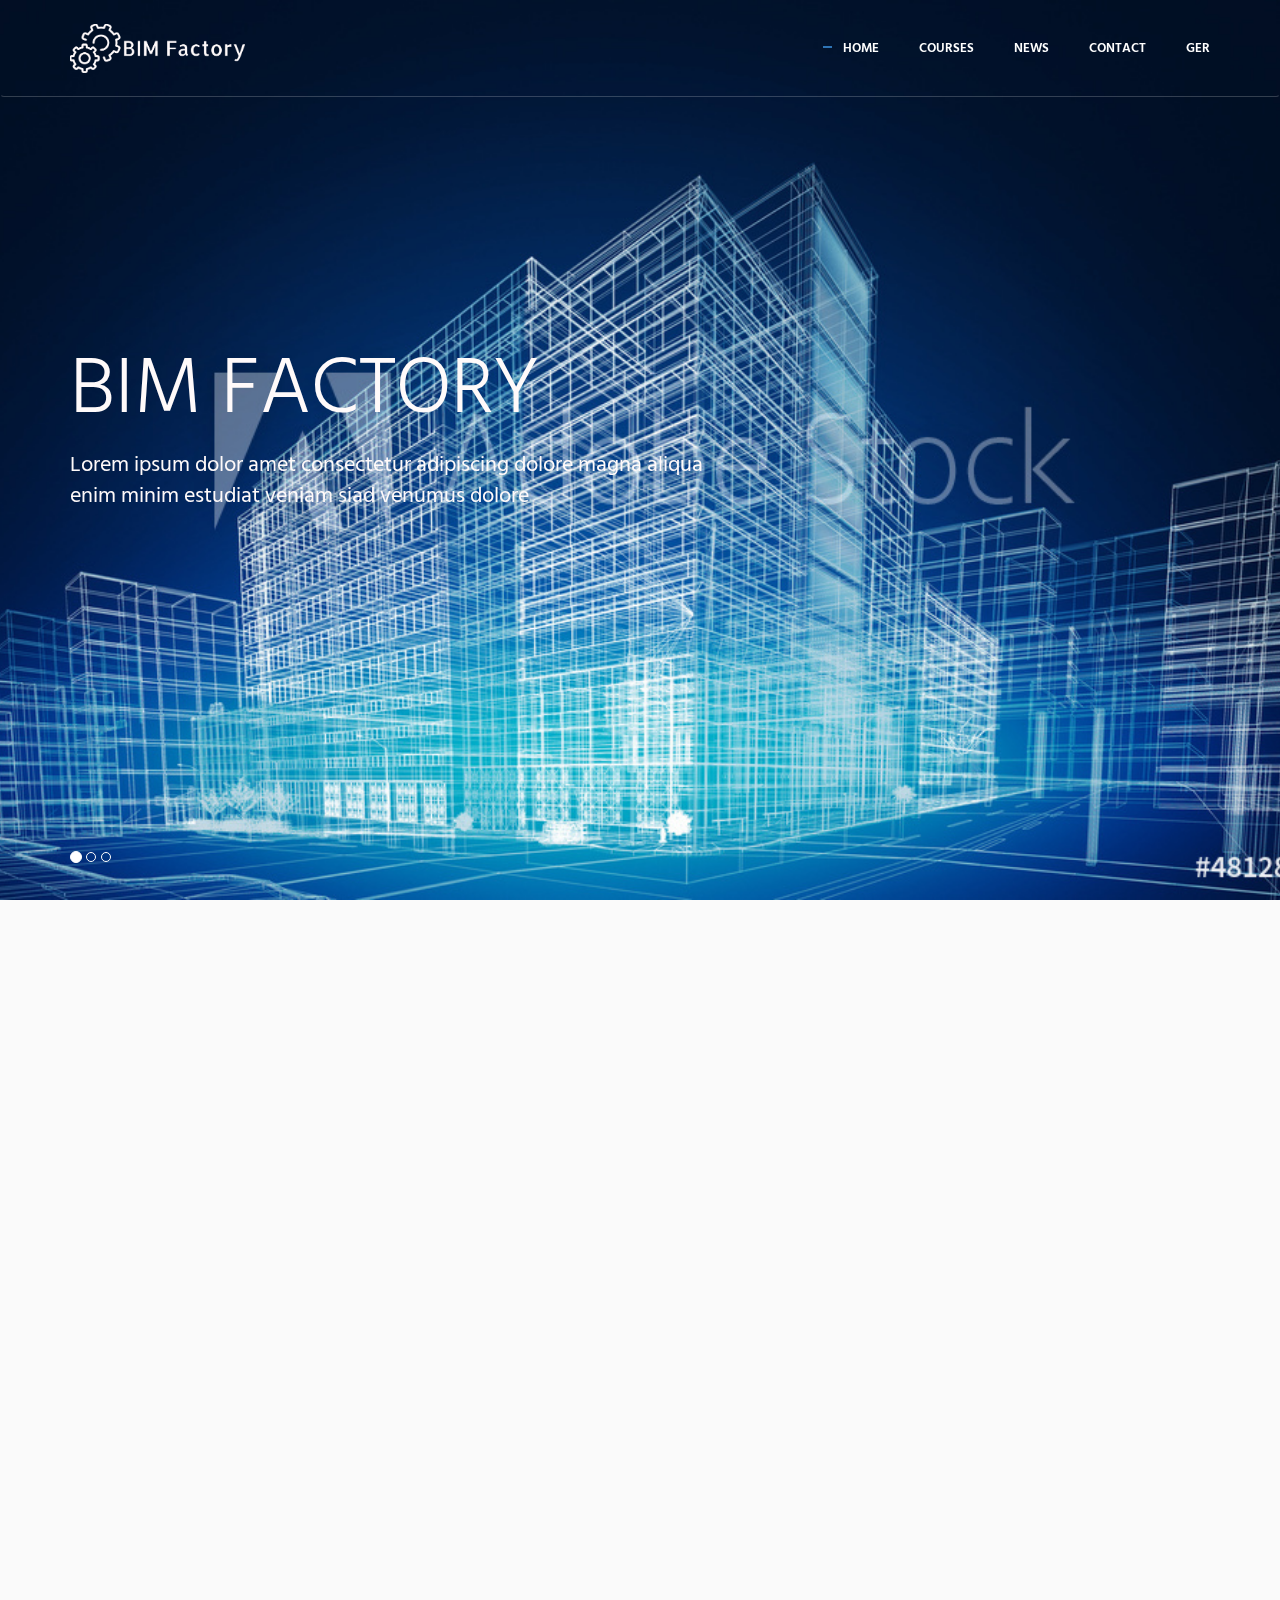
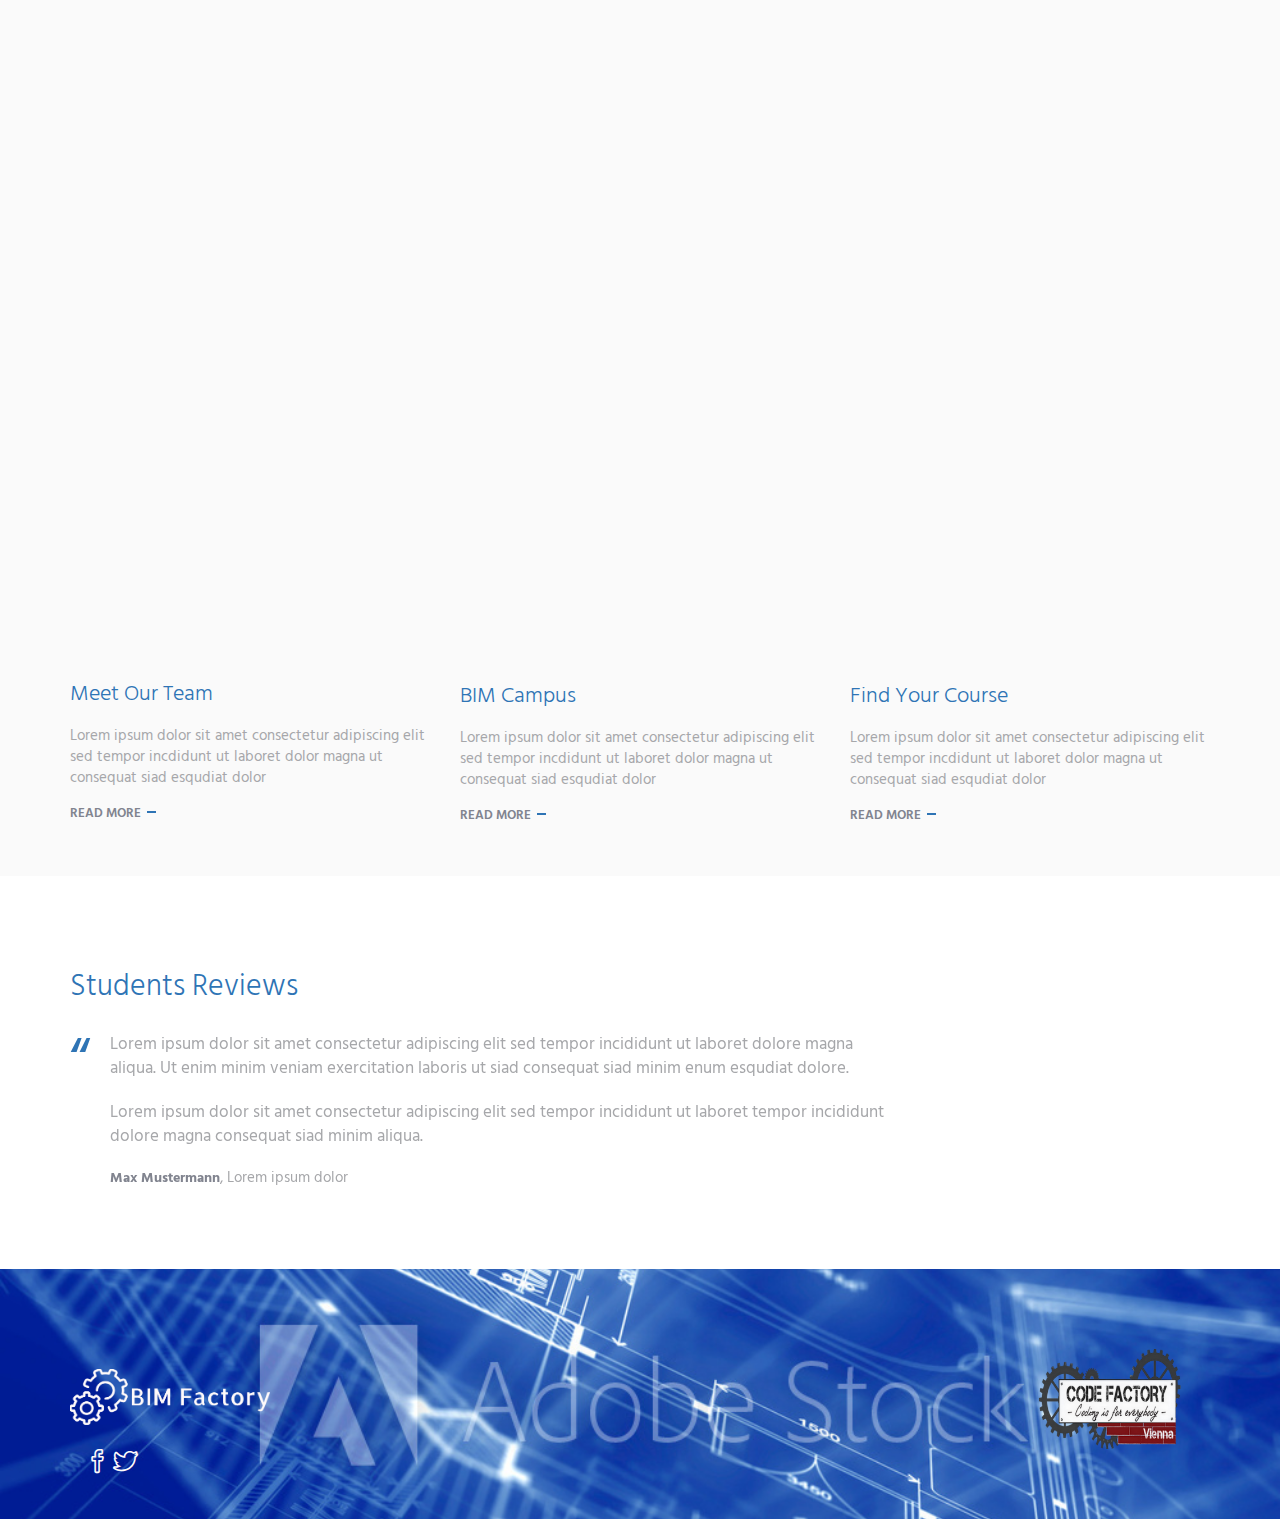
==== commit 66f21fa9: "missing german pages" ====
--- a/index.html
+++ b/index.html
@@ -268,14 +268,22 @@
             <!-- Copyright -->
             <div class="content container">
                 <div class="row">
-                    <div class="col-xs-6">
-                        BIM Factory
-                    </div>
-                    <div class="col-xs-6 text-right">
-                        Copyright &copyCodeFactory
+                    <div class="col-sm-6">
+                        <img id="bimLogo" class="" src="img/companies/bim-factory-w.png" alt="BIMFactory-Logo">
+                    </div>           
+                    <div class="col-sm-6">
+                        <img id="cfLogo" class="pull-right" src="img/companies/codefactory-logo.png" alt="CodeFactory-Logo">
                     </div>
                 </div>
                 <!--// end row -->
+            <!-- Social Media-->
+            <div class="col-sm-12">
+                <div class="service-element">
+                    <i class="service-icon icon-social-facebook"></i>
+                    <i class="service-icon icon-social-twitter"></i>
+                </div>
+            </div>
+            <!--End of Social Media-->
             </div>
             <!-- End Copyright -->
         </footer>
--- a/css/layout.css
+++ b/css/layout.css
@@ -342,6 +342,14 @@
   margin-right: 10px;
 }
 
+.news {
+  margin-top: 20px;
+}
+
+.bottom {
+  padding-bottom: 50px;
+}
+
 /*------------------------------------------------------------------
   	[Promo Section]
 ------------------------------------------------------------------*/
@@ -356,6 +364,7 @@
   .promo-section {
     position: relative;
     height: 400px;
+    margin-top: 50px;
   }
   .promo-section .promo-section-col {
     width: 45%;
@@ -514,8 +523,19 @@
 }
 
 .footer .footer-logo {
-  width: 85px;
+  width: 200px;
   height: auto;
+}
+
+.footer #bimLogo{
+  width: 200px;
+  height: auto;
+  padding-top: 20px;
+} 
+
+.footer #cfLogo{
+  width: 200px;
+  height: 100px;
 }
 
 /*------------------------------------------------------------------
@@ -1231,7 +1251,7 @@
 
 .row-space-1 > [class*="col-"] {
   padding-left: 1px;
-  padding-right: 1px;
+  padding-right: 30px;
 }
 
 /*------------------------------------------------------------------
@@ -1253,8 +1273,8 @@
 }
 
 .content-lg {
-  padding-top: 100px;
-  padding-bottom: 100px;
+  padding-top: 50px;
+  padding-bottom: 50px;
 }
 
 /*------------------------------------------------------------------
@@ -1565,3 +1585,16 @@
 .height-400 {
   height: 400px !important;
 }
+
+.icon-social-facebook {
+  color: #fffafa;
+  font-size: 25px;
+}
+.icon-social-twitter {
+  color: #fffafa;
+  font-size: 25px;
+}
+
+.row {
+  padding-top: 40px;
+}
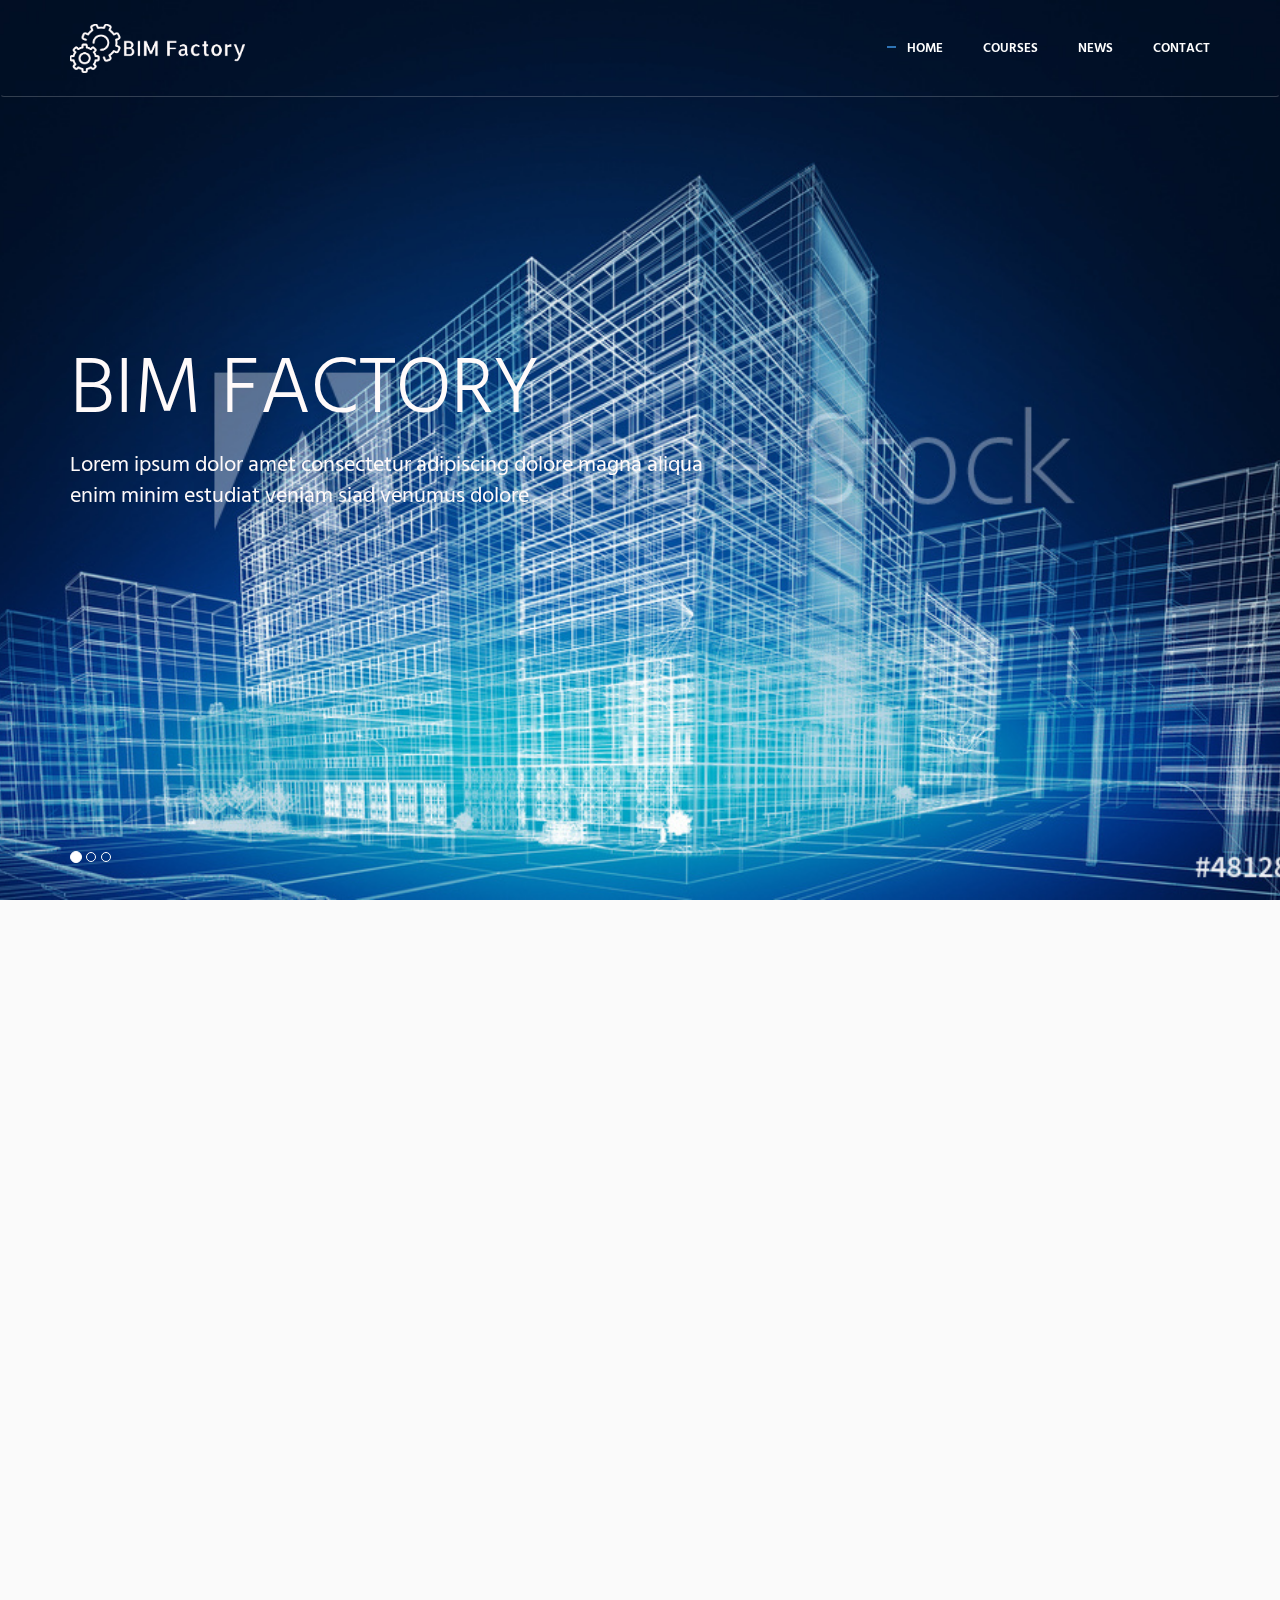
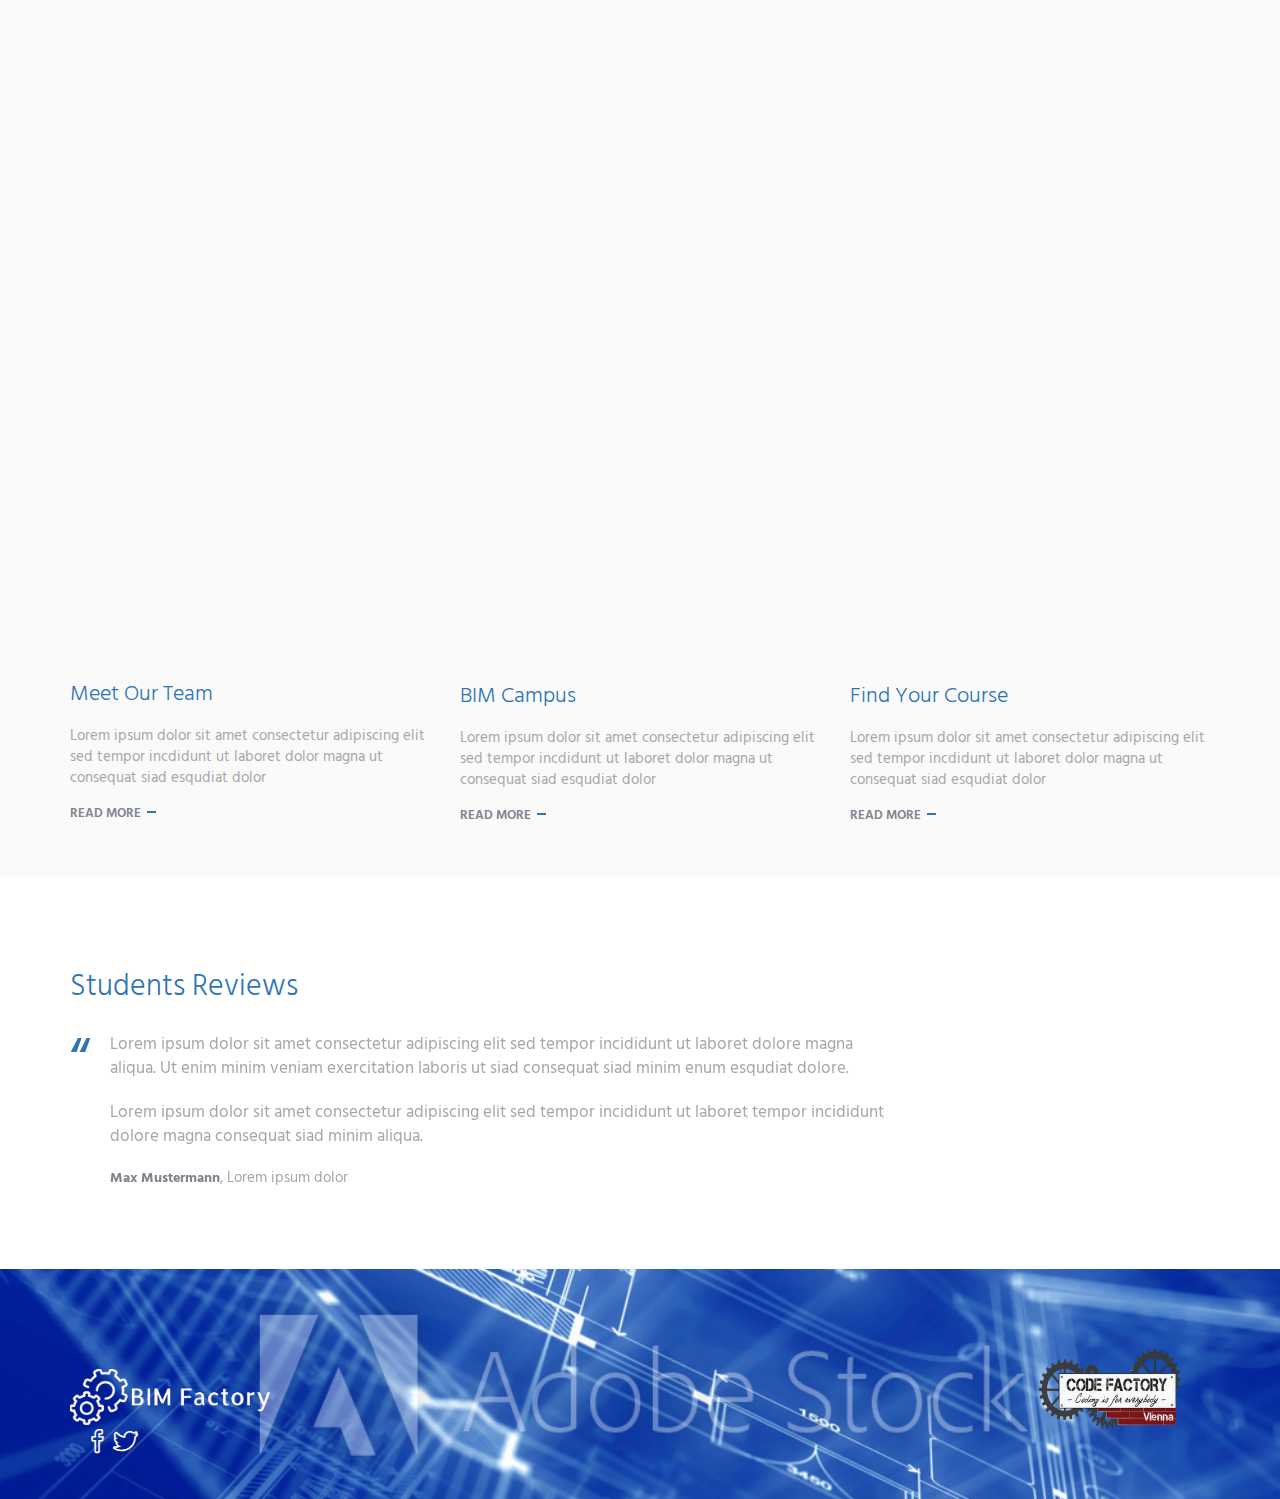
==== commit 5274fdd8: "finished" ====
--- a/index.html
+++ b/index.html
@@ -25,7 +25,7 @@
             <!-- Navbar -->
             <nav class="navbar" role="navigation">
                 <div class="container">
-                    <!-- Brand and toggle get grouped for better mobile display -->
+                    <!-- For mobile display -->
                     <div class="menu-container">
                         <button type="button" class="navbar-toggle" data-toggle="collapse" data-target=".nav-collapse">
                             <span class="sr-only">Toggle navigation</span>
@@ -50,7 +50,6 @@
                                 <li class="nav-item"><a class="nav-item-child nav-item-hover" href="courses.html">Courses</a></li>
                                 <li class="nav-item"><a class="nav-item-child nav-item-hover" href="news.html">News</a></li>
                                 <li class="nav-item"><a class="nav-item-child nav-item-hover" href="contact.html">Contact</a></li>
-                                <li class="nav-item"><a class="nav-item-child nav-item-hover" href="#">Ger</a></li>
                             </ul>
                         </div>
                     </div>
--- a/css/layout.css
+++ b/css/layout.css
@@ -526,6 +526,7 @@
   width: 200px;
   height: auto;
 }
+/* logo for codefactory in footer */
 
 .footer #bimLogo{
   width: 200px;
@@ -533,14 +534,13 @@
   padding-top: 20px;
 } 
 
+/* logo for codefactory in footer */
 .footer #cfLogo{
   width: 200px;
-  height: 100px;
-}
-
-/*------------------------------------------------------------------
-  	[Header]
-------------------------------------------------------------------*/
+  height: 80px;
+}
+
+/*----------[Header]----------*/
 /* Fixed Top */
 .navbar-fixed-top .navbar-collapse {
   max-height: 100%;
@@ -1598,3 +1598,28 @@
 .row {
   padding-top: 40px;
 }
+
+<<<<<<< HEAD
+#codef {
+  width: 360px;
+  height: 175px;
+}
+=======
+.footer #cfLogo {
+    width: 280px;
+}
+
+#rtechcontact {
+    width: 70%;
+}
+
+#codefactorycontact {
+    width: 95%;
+    height: 146px;
+  }
+
+#wrapcontact {
+    padding-left: 100px;
+    height: 150px;
+}
+>>>>>>> e833c844322721f18549df3764918ecf61c77c7c
